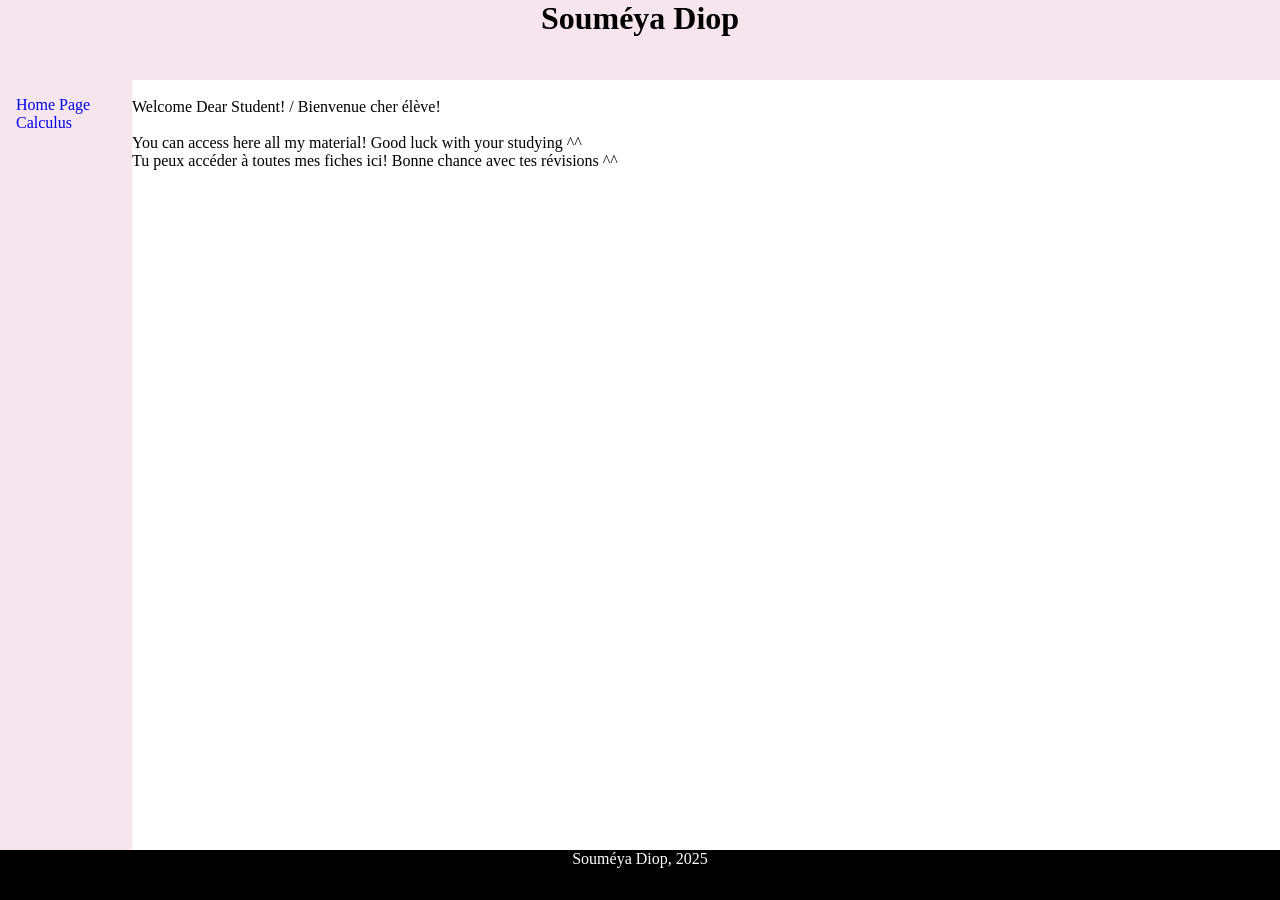
==== index.html @ d5facce0 "1st commit" ====
<!DOCTYPE html>
<html lang="en">

<head>
    <meta charset="UTF-8">
    <meta name="viewport" content="width=device-width, initial-scale=1.0">
    <title>Souméya Diop</title>
    <link rel="stylesheet" href="style.css">

</head>

<body>
    <div class="wrapper">

        <header class="header">
           <h1> Souméya Diop </h1>
        </header>
    
        <main class="main">
    
            <aside class="sideMenu">
                <ul>
                    <li><a href="index.html">Home Page</a></li>
                    <li><a href="calculus.html">Calculus</a></li>
                </ul>
            </aside>
    
            <section class="contentArea">
                <br>
                <p> Welcome Dear Student! / Bienvenue cher élève!</p>
                <br>
                <p>You can access here all my material! Good luck with your studying ^^ </p> 
                <p>Tu peux accéder à toutes mes fiches ici! Bonne chance avec tes révisions ^^</p>
            </section>
    
        </main>
    
        <footer class="footer">
            <p>Souméya Diop, 2025</p>
        </footer>
    
    </div>
</body>

</html>
---- style.css ----
*{
    margin: 0;
    padding: 0;
    list-style: none;
    text-decoration: none;
} 

html, body{
    height: 100%;
}

.wrapper{
    min-height:100vh;
    display: flex;
    flex-direction: column;
}

.header{
    width: 100%;
    height: 80px;
    background-color: rgb(246, 229, 237);
    text-align: center;
}

.main{
    display: flex;
    flex:1;
}

.sideMenu{
   width: 100px;
   padding: 1rem;
   background-color: rgb(246, 229, 237);
}

.contentArea{
   padding: 2 rem;
   flex: 1;
}

.footer{
   text-align: center;
   padding: 1 rem;
   background-color: black;
   color: white;
   height: 50px;
}
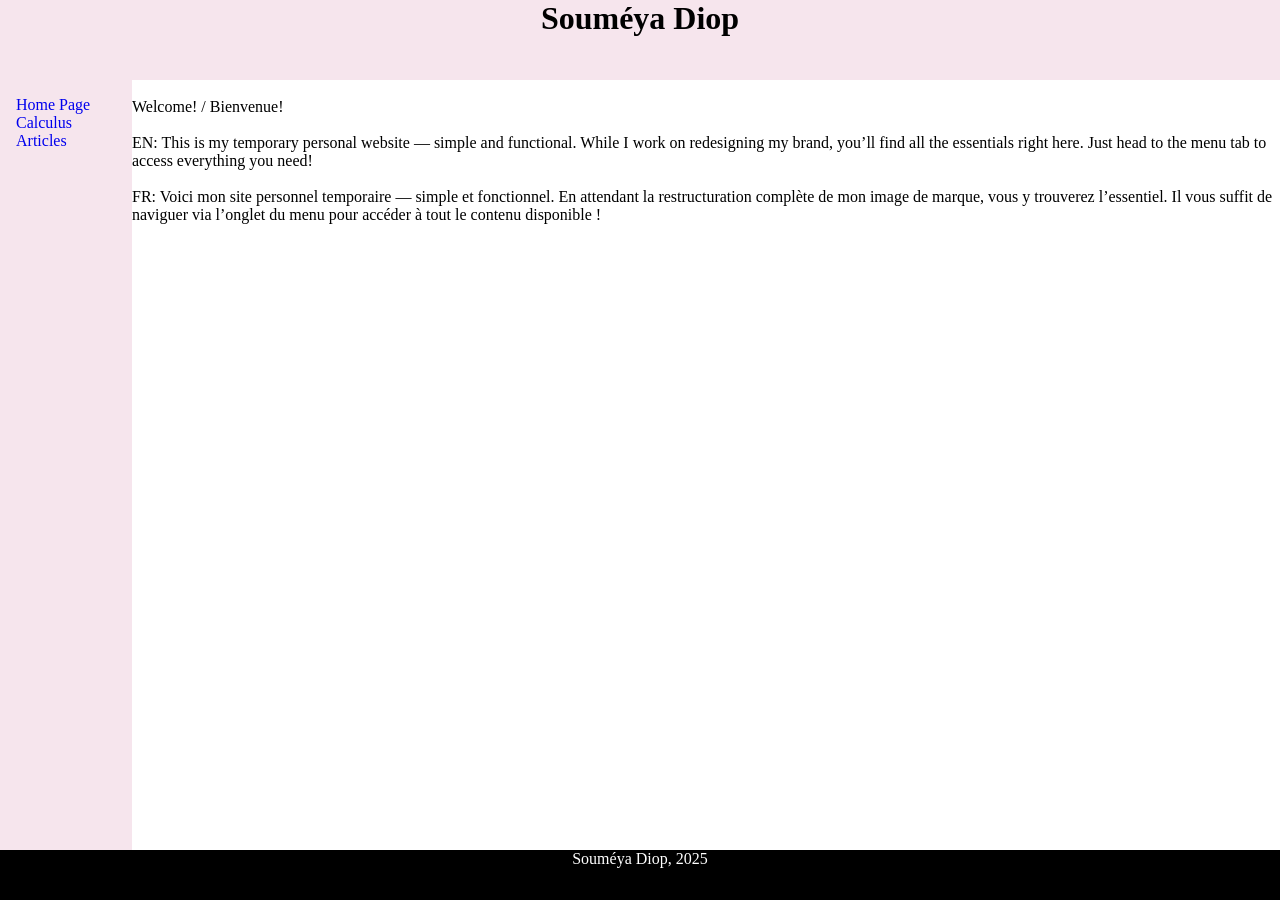
==== commit cbd2a9d9: "Linking my local file to my existing repo" ====
--- a/index.html
+++ b/index.html
@@ -22,15 +22,21 @@
                 <ul>
                     <li><a href="index.html">Home Page</a></li>
                     <li><a href="calculus.html">Calculus</a></li>
+                    <li><a href="articles.html">Articles</a></li>
                 </ul>
             </aside>
     
             <section class="contentArea">
                 <br>
-                <p> Welcome Dear Student! / Bienvenue cher élève!</p>
+                <p> Welcome! / Bienvenue!</p>
                 <br>
-                <p>You can access here all my material! Good luck with your studying ^^ </p> 
-                <p>Tu peux accéder à toutes mes fiches ici! Bonne chance avec tes révisions ^^</p>
+                <p>EN: This is my temporary personal website — simple and functional. 
+                    While I work on redesigning my brand, you’ll find all the essentials right here. 
+                    Just head to the menu tab to access everything you need! </p> 
+                <br>
+                <p>FR: Voici mon site personnel temporaire — simple et fonctionnel. 
+                    En attendant la restructuration complète de mon image de marque, vous y trouverez l’essentiel. 
+                    Il vous suffit de naviguer via l’onglet du menu pour accéder à tout le contenu disponible !</p>
             </section>
     
         </main>
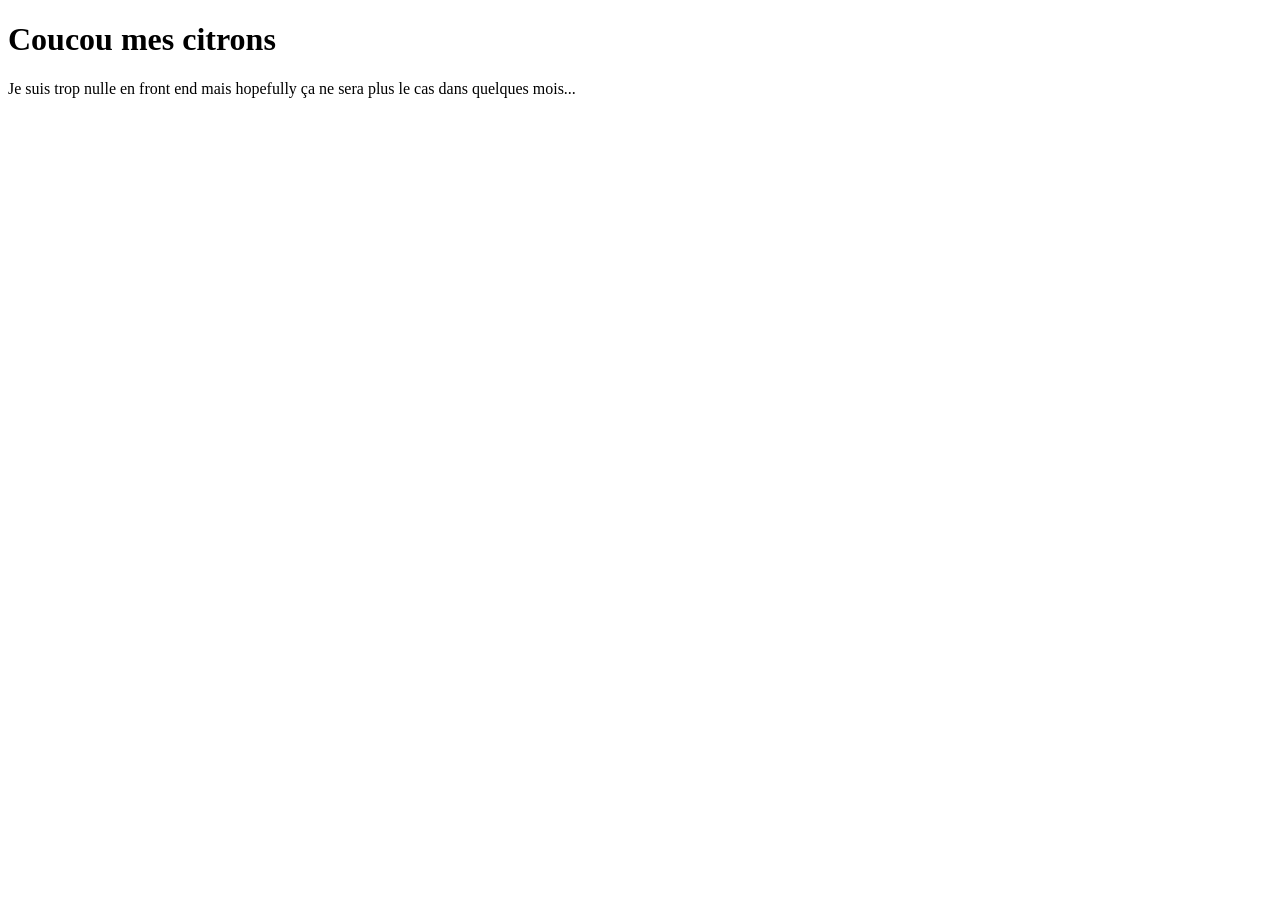
==== commit 2913188d: "Changed the organization again" ====
--- a/index.html
+++ b/index.html
@@ -1,51 +1,16 @@
 <!DOCTYPE html>
-<html lang="en">
+<html>
 
-<head>
-    <meta charset="UTF-8">
-    <meta name="viewport" content="width=device-width, initial-scale=1.0">
-    <title>Souméya Diop</title>
-    <link rel="stylesheet" href="style.css">
+    <head>
+        <title> Home Page</title>
+        <meta charset="UTF-8">
+    </head>
 
-</head>
-
-<body>
-    <div class="wrapper">
-
-        <header class="header">
-           <h1> Souméya Diop </h1>
-        </header>
-    
-        <main class="main">
-    
-            <aside class="sideMenu">
-                <ul>
-                    <li><a href="index.html">Home Page</a></li>
-                    <li><a href="calculus.html">Calculus</a></li>
-                    <li><a href="articles.html">Articles</a></li>
-                </ul>
-            </aside>
-    
-            <section class="contentArea">
-                <br>
-                <p> Welcome! / Bienvenue!</p>
-                <br>
-                <p>EN: This is my temporary personal website — simple and functional. 
-                    While I work on redesigning my brand, you’ll find all the essentials right here. 
-                    Just head to the menu tab to access everything you need! </p> 
-                <br>
-                <p>FR: Voici mon site personnel temporaire — simple et fonctionnel. 
-                    En attendant la restructuration complète de mon image de marque, vous y trouverez l’essentiel. 
-                    Il vous suffit de naviguer via l’onglet du menu pour accéder à tout le contenu disponible !</p>
-            </section>
-    
-        </main>
-    
-        <footer class="footer">
-            <p>Souméya Diop, 2025</p>
-        </footer>
-    
-    </div>
-</body>
+    <body>
+        <h1>Coucou mes citrons</h1>
+        <p>Je suis trop nulle en front end mais hopefully ça ne sera plus le cas 
+            dans quelques mois...
+        </p>
+    </body>
 
 </html>
